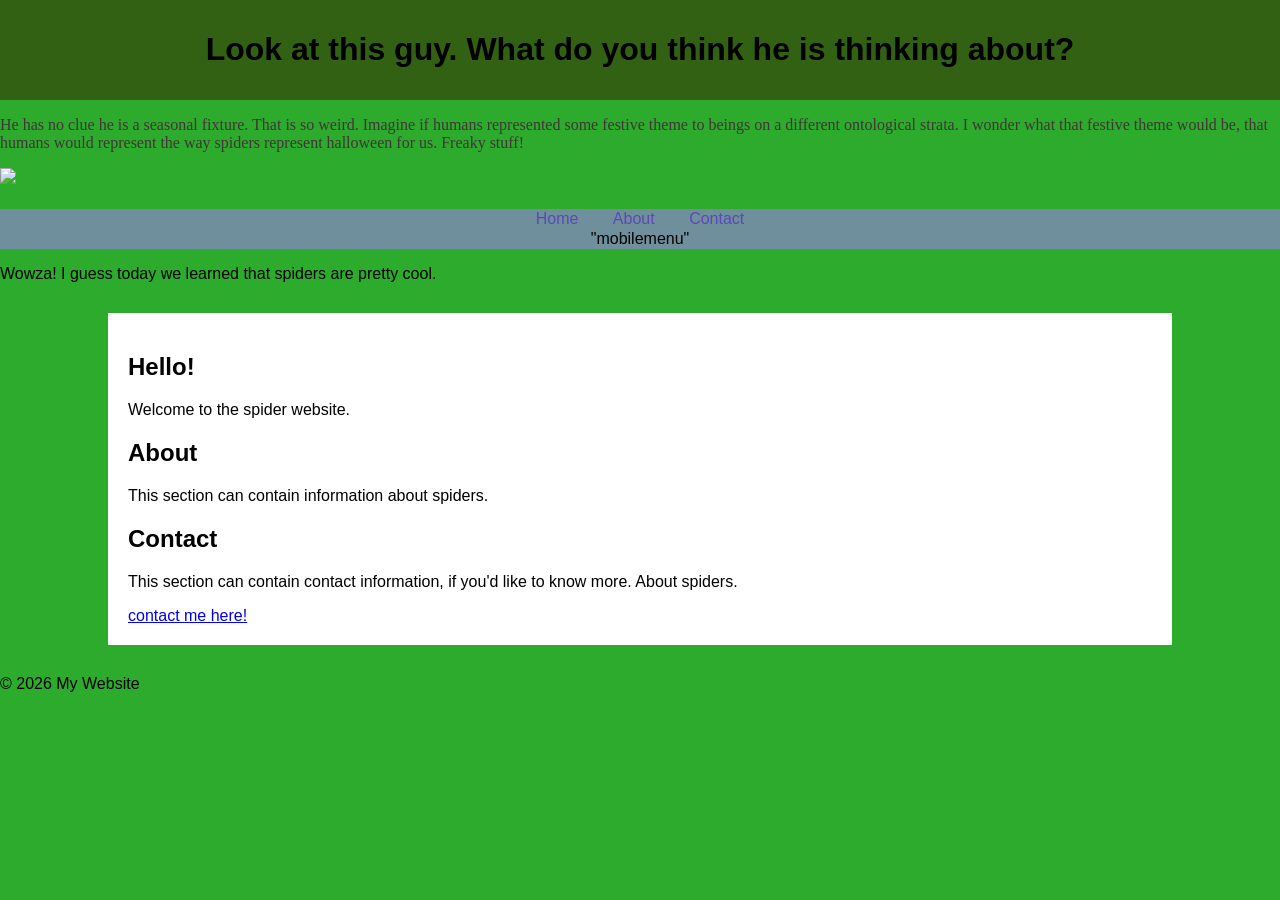
==== index.html @ c53fd55a "Add files via upload" ====
<!DOCTYPE html>
<html lang="en">

<head>
   
    <link rel="icon" type="image/x-icon" href="./favicon.ico?v=2">
    <meta charset="UTF-8">
    <meta name="nadine .c" content="what the heck is going on here??">

    <title>spider time.</title>

    <link rel="stylesheet" href="style.css">
</head>

<body>

    <header>
        <h1>Look at this guy. What do you think he is thinking about?</h1>
    </header>
      <p class="p">He has no clue he is a seasonal fixture. That is so weird. Imagine if humans represented some festive theme to beings on a different ontological strata. I wonder what that festive theme would be, that humans would represent the way spiders represent halloween for us. Freaky stuff!</p>
 <img src="https://www.news-leader.com/story/sports/outdoors/2017/06/22/spiders-helpful-but-beware-certain-species/409153001/"> <alt="Here is the notorious spider."> </alt>
    <h1><a href="https://www.factretriever.com/spider-facts"></a></h1>
    <nav id="desktopmenu">
        <a href="#home">Home</a>
        <a href="#about">About</a>
        <a href="#contact">Contact</a>
    </nav>
    <nav>"mobilemenu"</nav>
     <p>Wowza! I guess today we learned that spiders are pretty cool.</p>


    <main>

        <section id="Home">
            <h2>Hello!</h2>
            <p>Welcome to the spider website.</p>
        </section>

        <section id="About">
            <h2>About</h2>
            <p>This section can contain information about spiders.</p>
        </section>

        <section id="Contact">
            <h2>Contact</h2>
            <p>This section can contain contact information, if you'd like to know more. About spiders.</p>
            <a class="cta" href="home">contact me here!</a>
        </section>

    </main>

    <footer>
        <p>&copy; 2026 My Website</p>
    </footer>

    <script src="script.js"></script>

</body>
---- style.css ----
body {
    margin: 0;
    font-family: 'Franklin Gothic Medium', 'Arial Narrow', Arial, sans-serif;
    background-color: rgb(44, 171, 44);
}

h1 {
    color:black
}

.p {
    font-family:'Times New Roman', Times, serif;
    color:rgb(65, 54, 54);

}
header {
    background-color: rgb(51, 97, 20);
    color: hsl(248,53%,23%);
    text-align: center;
    padding: 10px;
}

nav {
    background-color: #6f8f9c;
    text-align: center;
    padding: 1px;
}



nav a {
    color: rgb(90, 74, 182);
    text-decoration: none;
    margin: 15px;
}

main {
    width: 80%;
    margin: 30px auto;
    background-color: white;
    padding: 20px;
}
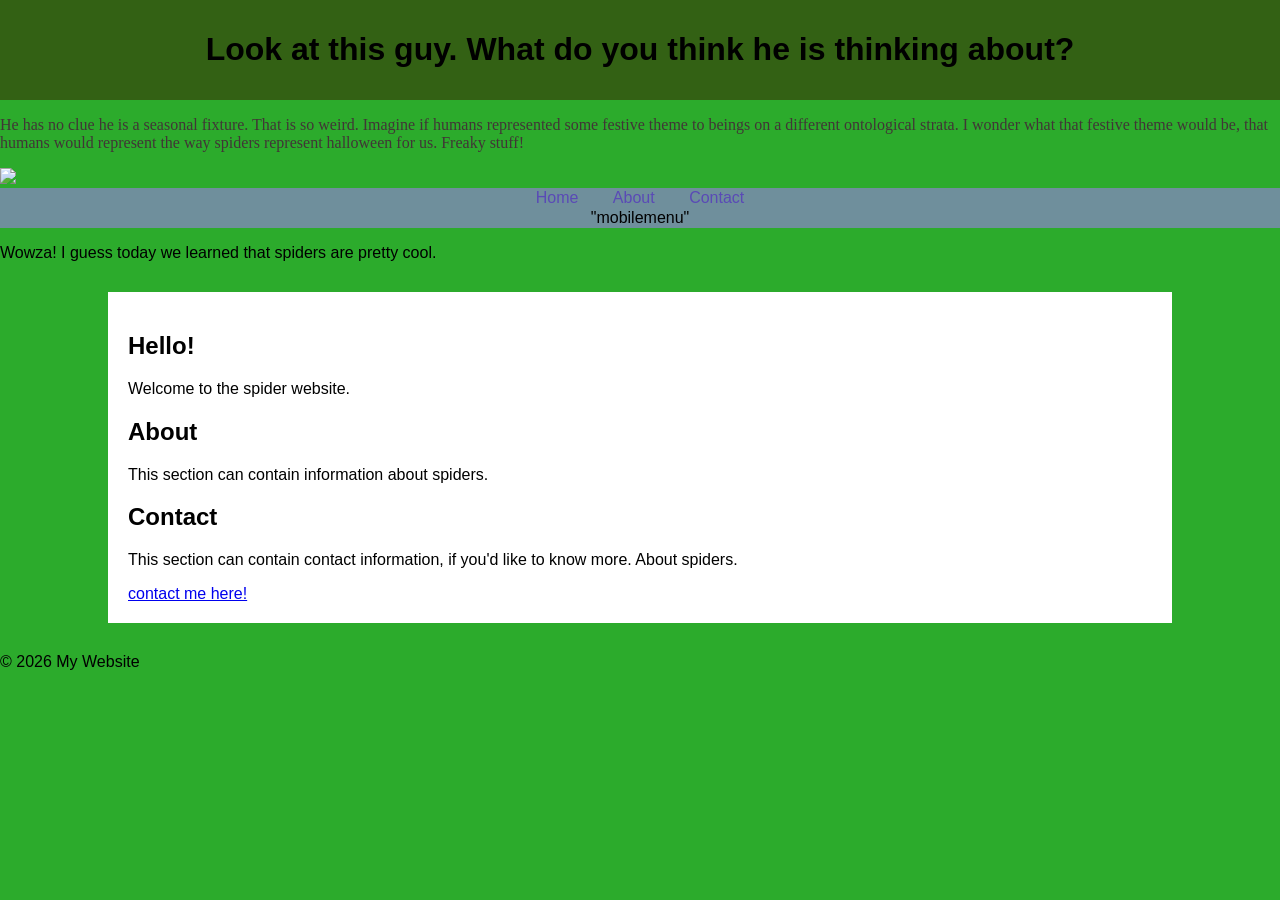
==== commit bfb48574: "Fix image source and alt attribute in index.html Updated the image source for the spider and fixed t" ====
--- a/index.html
+++ b/index.html
@@ -18,8 +18,8 @@
         <h1>Look at this guy. What do you think he is thinking about?</h1>
     </header>
       <p class="p">He has no clue he is a seasonal fixture. That is so weird. Imagine if humans represented some festive theme to beings on a different ontological strata. I wonder what that festive theme would be, that humans would represent the way spiders represent halloween for us. Freaky stuff!</p>
- <img src="https://www.news-leader.com/story/sports/outdoors/2017/06/22/spiders-helpful-but-beware-certain-species/409153001/"> <alt="Here is the notorious spider."> </alt>
-    <h1><a href="https://www.factretriever.com/spider-facts"></a></h1>
+ <img src="https://cdn.britannica.com/99/259299-050-78ADB474/Joro-spider-Trichonephila-Clavata-web.jpg"> <alt="Here is the notorious spider."> </alt>
+  
     <nav id="desktopmenu">
         <a href="#home">Home</a>
         <a href="#about">About</a>
@@ -55,4 +55,4 @@
 
     <script src="script.js"></script>
 
-</body>+</body>
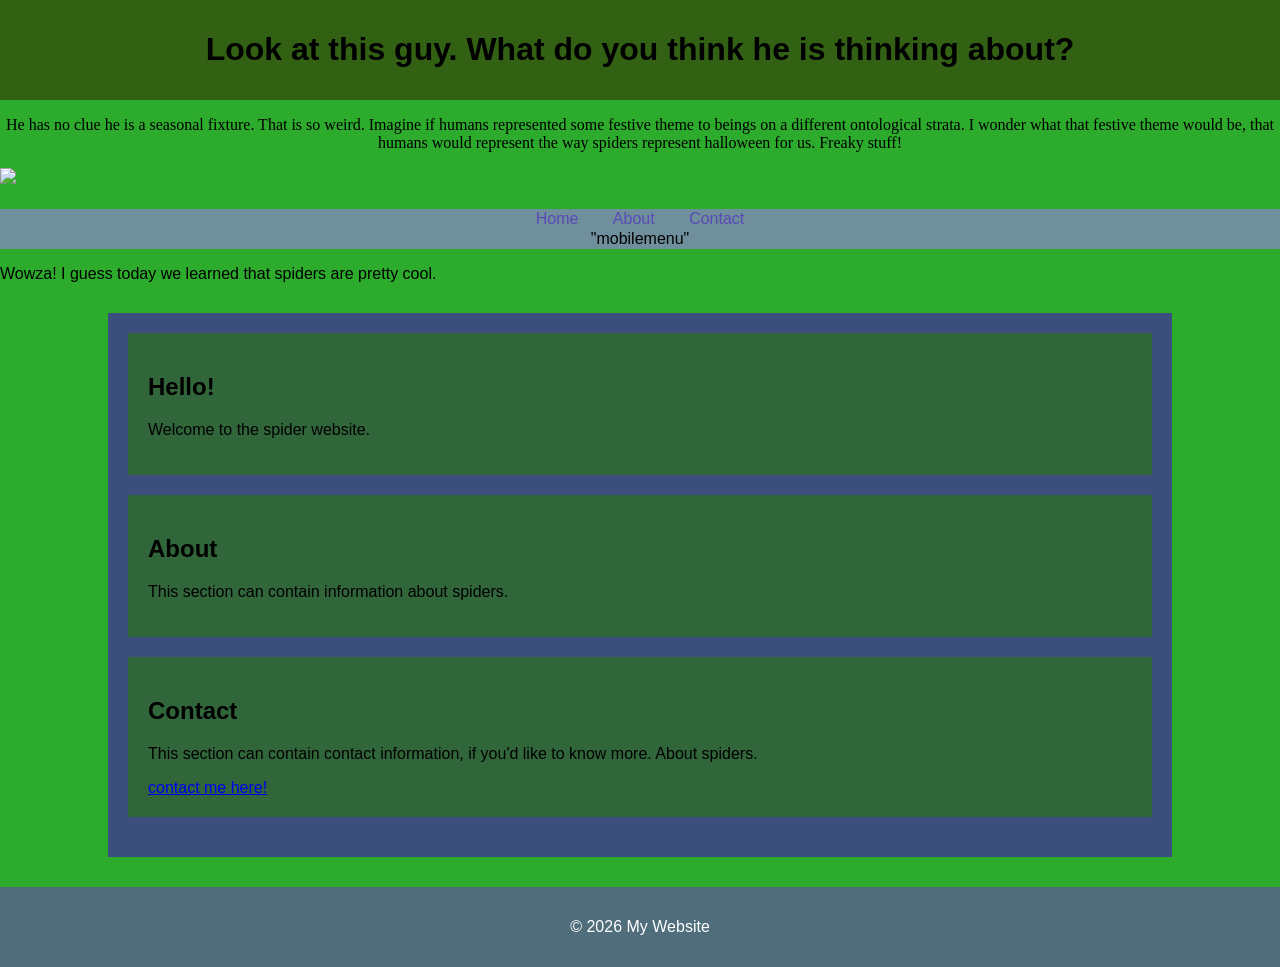
==== commit 5016d596: "Insert external link in header Added a link to an external spider resource in the header." ====
--- a/index.html
+++ b/index.html
@@ -19,6 +19,8 @@
     </header>
       <p class="p">He has no clue he is a seasonal fixture. That is so weird. Imagine if humans represented some festive theme to beings on a different ontological strata. I wonder what that festive theme would be, that humans would represent the way spiders represent halloween for us. Freaky stuff!</p>
  <img src="https://cdn.britannica.com/99/259299-050-78ADB474/Joro-spider-Trichonephila-Clavata-web.jpg"> <alt="Here is the notorious spider."> </alt>
+   <h1><a href="https://www.britannica.com/animal/spider-arachnid/Spiderwebs"></a></h1>
+
   
     <nav id="desktopmenu">
         <a href="#home">Home</a>
--- a/style.css
+++ b/style.css
@@ -10,7 +10,8 @@
 
 .p {
     font-family:'Times New Roman', Times, serif;
-    color:rgb(65, 54, 54);
+    color:black;
+    text-align:center;
 
 }
 header {
@@ -37,6 +38,19 @@
 main {
     width: 80%;
     margin: 30px auto;
-    background-color: white;
+    background-color: rgb(60, 78, 124);
     padding: 20px;
 }
+
+section {
+    background-color: #30663a;
+    margin-bottom: 20px;
+    padding: 20px;
+}
+
+footer {
+    background-color: #4f6d7a;
+    color: white;
+    text-align: center;
+    padding: 15px;
+}
